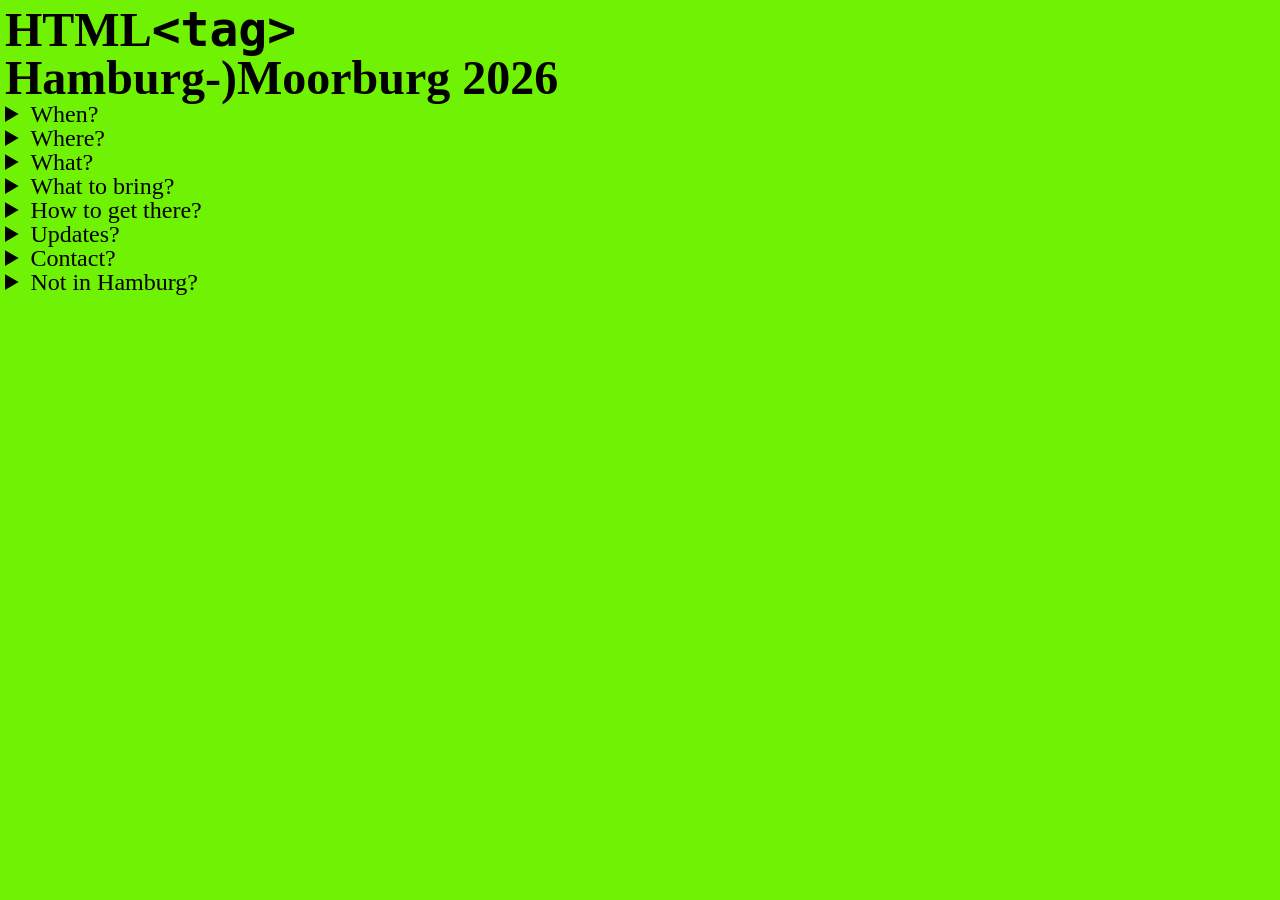
==== index.html @ 2ca883ce "css update" ====
<!DOCTYPE html>
<html lang="en">
<head>
	<meta charset="UTF-8">
	<meta name="viewport" content="width=device-width, initial-scale=1.0">
	<meta name="description" content="HTML Day 2026 Hamburg">
	<link rel="stylesheet" href="/assets/css/style.css">
	<title>🌊🍕HTML Day — Hamburg — 2026</title>
</head>
<body style="background-color:#6ff203"> 


	<h1>HTML<code>&lt;tag&gt;</code> <br>Hamburg-)Moorburg 2026</h1>
	<details>
		<summary>When?</summary>
		<p>8. August 2026<br>
			13:00 (CET+1)
		</p>
	</details>
		<details>
			<summary>Where?</summary>
			<p>Moorburger Elbdeich 361, 21079 Hamburg</p>
		</details>
		


	<details>
		<summary>What?</summary>
		<p>Write and celebrate HTML together. And have a slice of pizza perhaps.</p>
	</details>
	<details>
		<summary>What to bring?</summary>
		<ul>
			<li>Yourself.</li> 
			<li>A friend?</li>
			<li>A computer or pen and paper.</li>
			<li>Maybe a topping you’d like to see on pizza?</li>
			
		</ul>
	</details>

		

		<details>
			<summary>How to get there?</summary>
			<h2>By Bike</h2>
				<p>It’s a cute 30–45 minute bike ride from the city through the old Elbtunnel, harbour, crossing a couple of bridges and riding on the Deich. <br>

					We will meet at <i>Landungsbrücken</i> for a <strong>communal bike ride</strong> at 12:30 and cycle together to Moorburg.</p>

			<h2>Public transport </h2>
				<p>The <a href="https://geofox.hvv.de/web/de/connections?execute=true&start=Altona&startCity=Hamburg&startType=STATION&destination=Moorburger%20Kreuzung&destinationCity=Hamburg&destinationType=STATION&date=08.08.2026&time=12:36&timeIsDeparture=1&desiredtype=fasttrain&extrafasttrain,longdistancebus:10000=&changeevent=4&walker=1&anyhandicap=0&tostartby=FOOTPATH&todestby=" target="blank"> Bus 250</a> takes about 25minutes to <i>Moorburger Kreuzung</i> which is about 5 minutes walking distance to the place.</p>	
		</details>

			<details>
				<summary>Updates?</summary>
				<p>Follow our <a href="feed.xml">RSS feed</a>.</p>
			</details>
			<details>
				<summary>Contact?</summary>
				<p>snail {at} wwwegetables {dot} net</p>
			</details>
			<details>
				<summary>Not in Hamburg?</summary>
				<p>Find or organize your own event! <a href="https://html.energy/events.html" target="blank">html.energy/events.html</a>.</p>
			</details>
		</body>
		</html>
---- assets/css/style.css ----
*{
	margin: 0;
	padding: 0;
}



body{
	padding: 5px;
	font-size: 24px;
	text-align: left;
	line-height: 1;
}


p{
	padding-bottom: 1rem;
}

ul{
	margin-left: 2.5rem;
}

details[open]{
	padding-bottom: 1rem;
}

details > p{
	padding-left: 1.4rem;
}
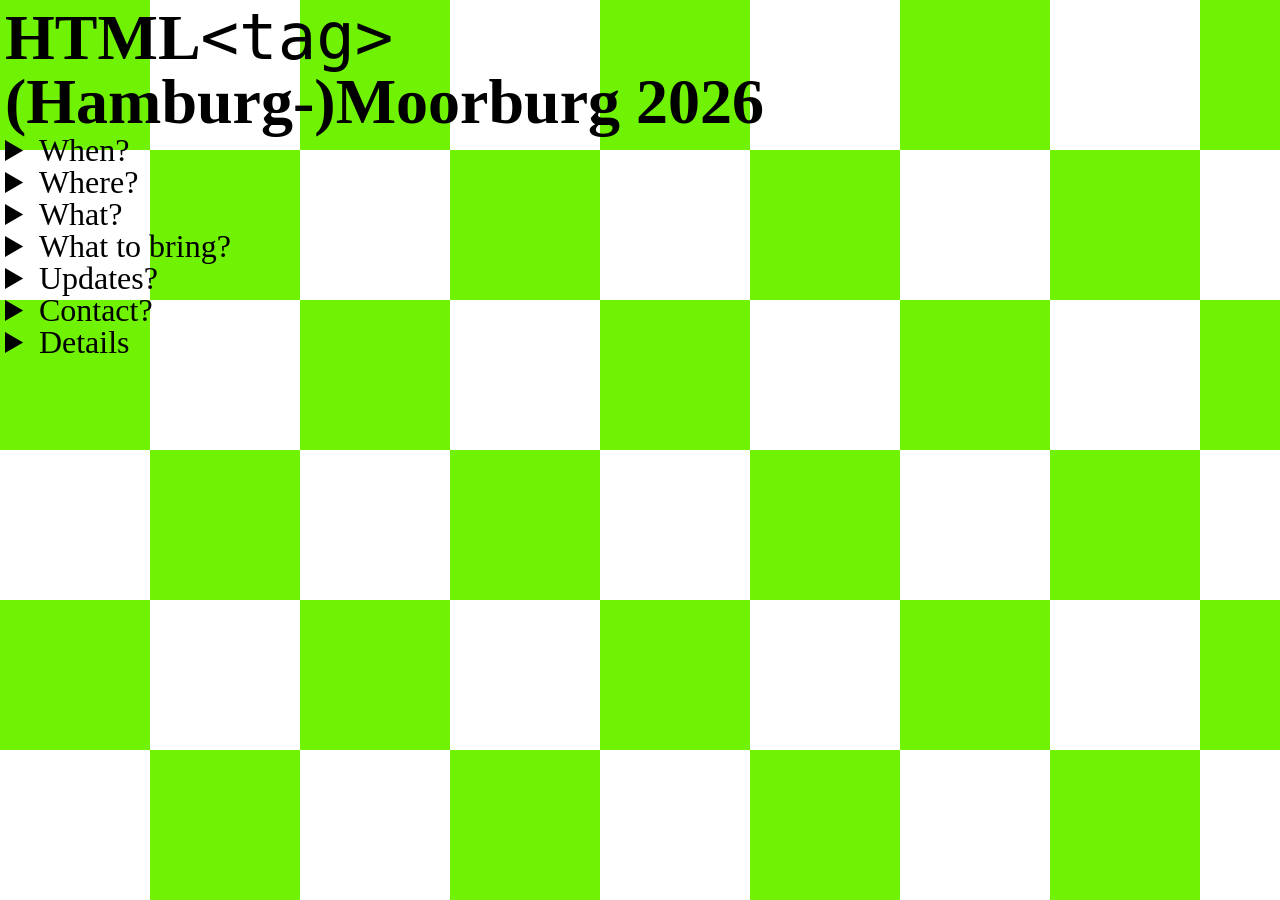
==== commit a6f34c69: "chessboard" ====
--- a/index.html
+++ b/index.html
@@ -10,7 +10,7 @@
 <body style="background-color:#6ff203"> 
 
 
-	<h1>HTML<code>&lt;tag&gt;</code> <br>Hamburg-)Moorburg 2026</h1>
+	<h1>HTML<code>&lt;tag&gt;</code> <br>(Hamburg-)Moorburg 2026</h1>
 	<details>
 		<summary>When?</summary>
 		<p>8. August 2026<br>
@@ -20,6 +20,20 @@
 		<details>
 			<summary>Where?</summary>
 			<p>Moorburger Elbdeich 361, 21079 Hamburg</p>
+
+			<details>
+			<summary>How to get there?</summary>
+			<h2>By Bike</h2>
+				<p>It’s a cute 30–45 minute bike ride from the city through the old Elbtunnel, harbour, crossing a couple of bridges and riding on the Deich. <br>
+
+					We will meet at <i>Landungsbrücken</i> for a <strong>communal bike ride</strong> at 12:30 and cycle together to Moorburg.</p>
+
+			<h2>Public transport </h2>
+				<p>The <a href="https://geofox.hvv.de/web/de/connections?execute=true&start=Altona&startCity=Hamburg&startType=STATION&destination=Moorburger%20Kreuzung&destinationCity=Hamburg&destinationType=STATION&date=08.08.2026&time=12:36&timeIsDeparture=1&desiredtype=fasttrain&extrafasttrain,longdistancebus:10000=&changeevent=4&walker=1&anyhandicap=0&tostartby=FOOTPATH&todestby=" target="blank"> Bus 250</a> takes about 25minutes to <i>Moorburger Kreuzung</i> which is about 5 minutes walking distance to the place.</p>	
+
+		</details>
+
+
 		</details>
 		
 
@@ -41,16 +55,7 @@
 
 		
 
-		<details>
-			<summary>How to get there?</summary>
-			<h2>By Bike</h2>
-				<p>It’s a cute 30–45 minute bike ride from the city through the old Elbtunnel, harbour, crossing a couple of bridges and riding on the Deich. <br>
-
-					We will meet at <i>Landungsbrücken</i> for a <strong>communal bike ride</strong> at 12:30 and cycle together to Moorburg.</p>
-
-			<h2>Public transport </h2>
-				<p>The <a href="https://geofox.hvv.de/web/de/connections?execute=true&start=Altona&startCity=Hamburg&startType=STATION&destination=Moorburger%20Kreuzung&destinationCity=Hamburg&destinationType=STATION&date=08.08.2026&time=12:36&timeIsDeparture=1&desiredtype=fasttrain&extrafasttrain,longdistancebus:10000=&changeevent=4&walker=1&anyhandicap=0&tostartby=FOOTPATH&todestby=" target="blank"> Bus 250</a> takes about 25minutes to <i>Moorburger Kreuzung</i> which is about 5 minutes walking distance to the place.</p>	
-		</details>
+		 
 
 			<details>
 				<summary>Updates?</summary>
@@ -58,7 +63,7 @@
 			</details>
 			<details>
 				<summary>Contact?</summary>
-				<p>snail {at} wwwegetables {dot} net</p>
+				<p><a href="https://signal.group/#CjQKIC5TtwcNh43v5og9kTxDRl9yiADukyOk14DUZCxmpXf6EhBWZlL8v-9dgZU9ZaZm1vb7" target="blank">Signal Group</p>
 			</details>
 			<details>
 				<summary>Not in Hamburg?</summary>
--- a/assets/css/style.css
+++ b/assets/css/style.css
@@ -1,15 +1,25 @@
 *{
 	margin: 0;
 	padding: 0;
+	font-family: Times New Roman, serif;
 }
 
+html{
 
+}
 
 body{
 	padding: 5px;
-	font-size: 24px;
+	font-size: 32px;
 	text-align: left;
 	line-height: 1;
+
+	background-color: #6ff203;
+opacity: 1;
+background-image: linear-gradient(45deg, white 25%, transparent 25%, transparent 75%, white 75%), linear-gradient(45deg, white 25%, transparent 25%, transparent 75%, white 75%);
+background-size: 300px 300px;
+background-position: 0 0, 150px 150px;
+
 }
 
 
@@ -18,7 +28,7 @@
 }
 
 ul{
-	margin-left: 2.5rem;
+	margin-left: 4em;
 }
 
 details[open]{
@@ -26,5 +36,10 @@
 }
 
 details > p{
-	padding-left: 1.4rem;
-}+	padding-left: 1.85rem;
+}
+
+code{
+	font-family: Menlo, monospace;
+	font-weight: lighter;
+}
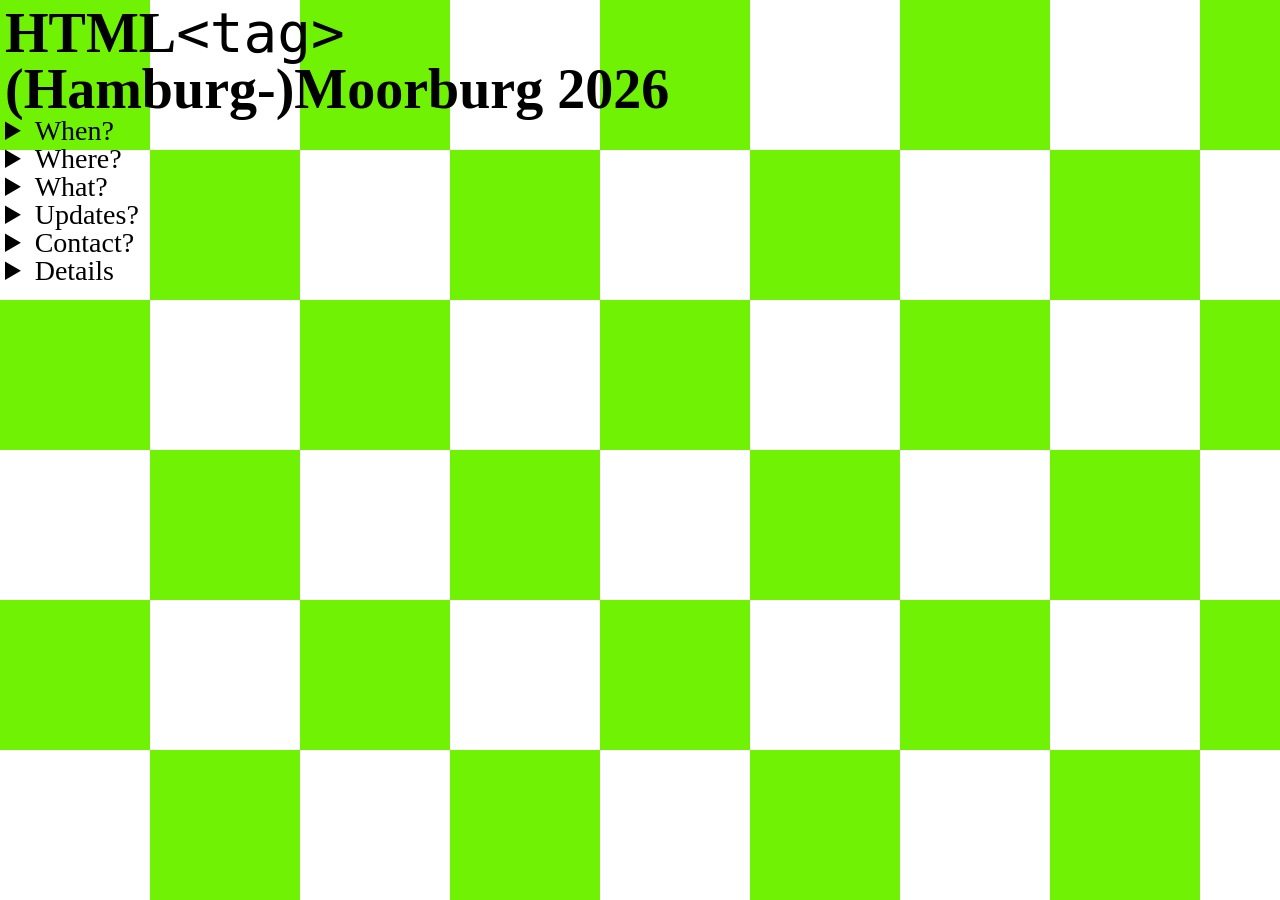
==== commit 6ceb77f1: "css + structure updates" ====
--- a/index.html
+++ b/index.html
@@ -7,10 +7,10 @@
 	<link rel="stylesheet" href="/assets/css/style.css">
 	<title>🌊🍕HTML Day — Hamburg — 2026</title>
 </head>
-<body style="background-color:#6ff203"> 
+<body> 
+<content>
 
-
-	<h1>HTML<code>&lt;tag&gt;</code> <br>(Hamburg-)Moorburg 2026</h1>
+	<h1>HTML<code>&lt;tag&gt;</code> <br>(Hamburg-)&shy;Moorburg 2026</h1>
 	<details>
 		<summary>When?</summary>
 		<p>8. August 2026<br>
@@ -41,8 +41,8 @@
 	<details>
 		<summary>What?</summary>
 		<p>Write and celebrate HTML together. And have a slice of pizza perhaps.</p>
-	</details>
-	<details>
+
+			<details>
 		<summary>What to bring?</summary>
 		<ul>
 			<li>Yourself.</li> 
@@ -52,6 +52,8 @@
 			
 		</ul>
 	</details>
+	</details>
+
 
 		
 
@@ -69,5 +71,7 @@
 				<summary>Not in Hamburg?</summary>
 				<p>Find or organize your own event! <a href="https://html.energy/events.html" target="blank">html.energy/events.html</a>.</p>
 			</details>
+
+		</content>
 		</body>
 		</html>
--- a/assets/css/style.css
+++ b/assets/css/style.css
@@ -5,21 +5,30 @@
 }
 
 html{
-
 }
 
 body{
 	padding: 5px;
-	font-size: 32px;
+	font-size: 28px;
 	text-align: left;
 	line-height: 1;
 
 	background-color: #6ff203;
-opacity: 1;
-background-image: linear-gradient(45deg, white 25%, transparent 25%, transparent 75%, white 75%), linear-gradient(45deg, white 25%, transparent 25%, transparent 75%, white 75%);
-background-size: 300px 300px;
-background-position: 0 0, 150px 150px;
+	opacity: 1;
+	background-image: linear-gradient(45deg, white 25%, transparent 25%, transparent 75%, white 75%), linear-gradient(45deg, white 25%, transparent 25%, transparent 75%, white 75%);
+	background-size: 300px 300px;
+	background-position: 0 0, 150px 150px;
+	display: flex;
+	/*justify-content: center;*/
+}
 
+content{
+	/*transform: rotate(-4deg);*/
+}
+
+h2{
+	font-size: 1.5em;
+	/*font-weight: lighter;*/
 }
 
 
@@ -35,8 +44,8 @@
 	padding-bottom: 1rem;
 }
 
-details > p{
-	padding-left: 1.85rem;
+details > p,details > details{
+	padding-left: 1em;
 }
 
 code{
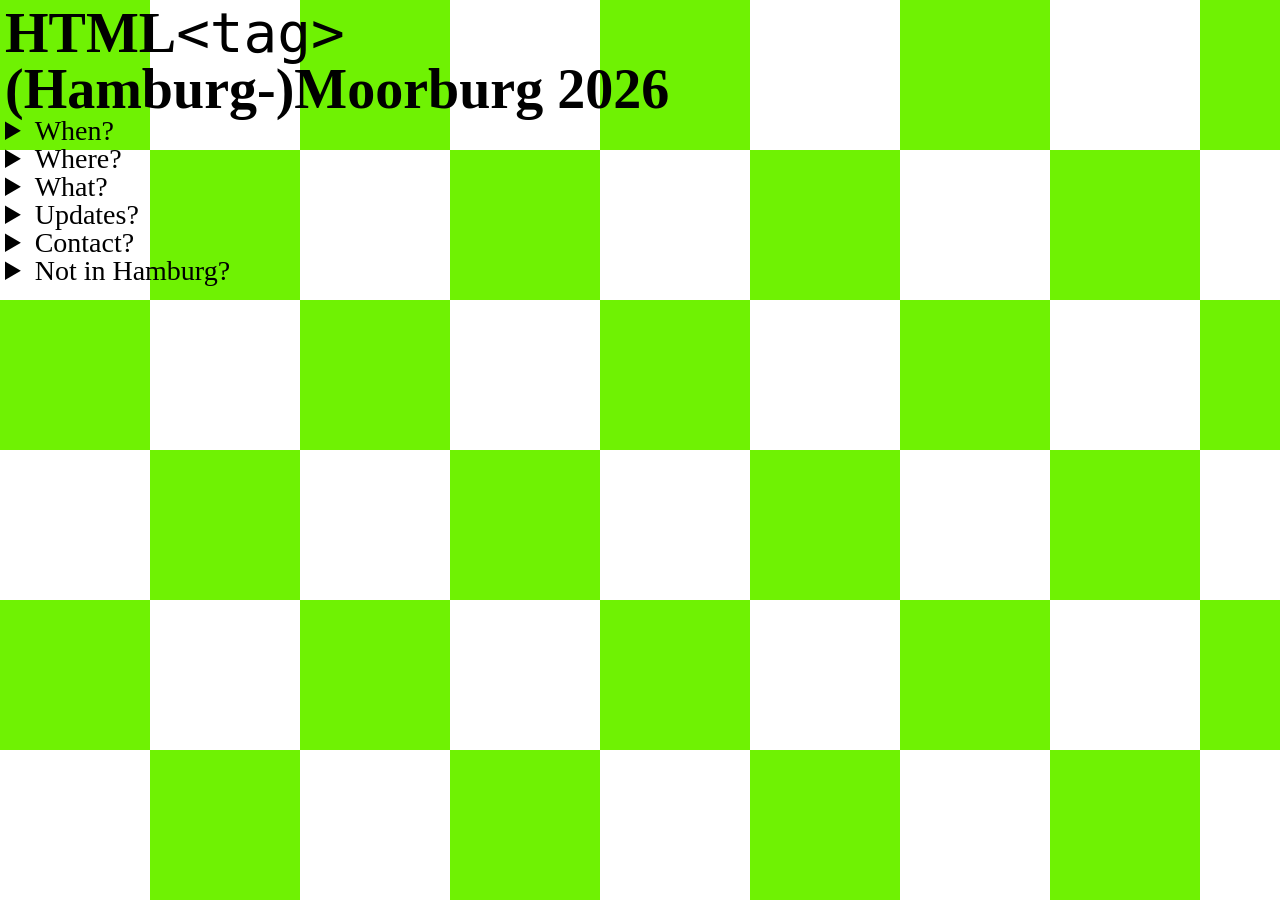
==== commit d93c413e: "img update" ====
--- a/index.html
+++ b/index.html
@@ -8,7 +8,6 @@
 	<title>🌊🍕HTML Day — Hamburg — 2026</title>
 </head>
 <body> 
-<content>
 
 	<h1>HTML<code>&lt;tag&gt;</code> <br>(Hamburg-)&shy;Moorburg 2026</h1>
 	<details>
@@ -17,61 +16,66 @@
 			13:00 (CET+1)
 		</p>
 	</details>
+	<details>
+		<summary>Where?</summary>
+		<p>Moorburger Elbdeich 361, 21079 Hamburg</p>
+		<img src="assets/img/IMG_7488_web.jpg">
+
 		<details>
-			<summary>Where?</summary>
-			<p>Moorburger Elbdeich 361, 21079 Hamburg</p>
-
-			<details>
 			<summary>How to get there?</summary>
 			<h2>By Bike</h2>
-				<p>It’s a cute 30–45 minute bike ride from the city through the old Elbtunnel, harbour, crossing a couple of bridges and riding on the Deich. <br>
+			<p>It’s a lovely bike ride (30–45 minutes) from the city through the old Elbtunnel, harbour, crossing a couple of bridges and riding on the Deich. <br>
 
-					We will meet at <i>Landungsbrücken</i> for a <strong>communal bike ride</strong> at 12:30 and cycle together to Moorburg.</p>
+				We will meet at <i>Landungsbrücken</i> for a <strong>communal bike ride</strong> at 12:30 and cycle together to Moorburg.</p>
 
-			<h2>Public transport </h2>
-				<p>The <a href="https://geofox.hvv.de/web/de/connections?execute=true&start=Altona&startCity=Hamburg&startType=STATION&destination=Moorburger%20Kreuzung&destinationCity=Hamburg&destinationType=STATION&date=08.08.2026&time=12:36&timeIsDeparture=1&desiredtype=fasttrain&extrafasttrain,longdistancebus:10000=&changeevent=4&walker=1&anyhandicap=0&tostartby=FOOTPATH&todestby=" target="blank"> Bus 250</a> takes about 25minutes to <i>Moorburger Kreuzung</i> which is about 5 minutes walking distance to the place.</p>	
+				<h2>Public transport </h2>
+				<p>The <a href="https://geofox.hvv.de/web/de/connections?execute=true&start=Altona&startCity=Hamburg&startType=STATION&destination=Moorburger%20Kreuzung&destinationCity=Hamburg&destinationType=STATION&date=08.08.2026&time=12:36&timeIsDeparture=1&desiredtype=fasttrain&extrafasttrain,longdistancebus:10000=&changeevent=4&walker=1&anyhandicap=0&tostartby=FOOTPATH&todestby=" target="blank"> Bus 250</a> goes from Bf. Altona and takes about 25 minutes to <i>Moorburger Kreuzung</i> which is about 5 minutes walking distance to the place.</p>	
+
+			</details>
+
 
 		</details>
 
 
+
+		<details>
+			<summary>What?</summary>
+			<p>Write and celebrate HTML together. And have a slice of pizza perhaps.</p>
+
+			<details>
+				<summary>What to bring?</summary>
+				<ul>
+					<li>Yourself.</li> 
+					<li>A friend?</li>
+					<li>A computer or pen and paper.</li>
+					<li>Maybe a topping you’d like to see on pizza?</li>
+
+				</ul>
+			</details>
+
 		</details>
-		
 
 
-	<details>
-		<summary>What?</summary>
-		<p>Write and celebrate HTML together. And have a slice of pizza perhaps.</p>
-
-			<details>
-		<summary>What to bring?</summary>
-		<ul>
-			<li>Yourself.</li> 
-			<li>A friend?</li>
-			<li>A computer or pen and paper.</li>
-			<li>Maybe a topping you’d like to see on pizza?</li>
-			
-		</ul>
-	</details>
-	</details>
 
 
-		
 
-		 
 
-			<details>
-				<summary>Updates?</summary>
-				<p>Follow our <a href="feed.xml">RSS feed</a>.</p>
-			</details>
-			<details>
-				<summary>Contact?</summary>
-				<p><a href="https://signal.group/#CjQKIC5TtwcNh43v5og9kTxDRl9yiADukyOk14DUZCxmpXf6EhBWZlL8v-9dgZU9ZaZm1vb7" target="blank">Signal Group</p>
-			</details>
-			<details>
-				<summary>Not in Hamburg?</summary>
-				<p>Find or organize your own event! <a href="https://html.energy/events.html" target="blank">html.energy/events.html</a>.</p>
-			</details>
+		<details>
+			<summary>Updates?</summary>
+			<p>Follow our <a href="feed.xml">RSS feed</a>.</p>
+		</details>
 
-		</content>
+		<details>
+			<summary>Contact?</summary>
+			<p><a href="https://signal.group/#CjQKIC5TtwcNh43v5og9kTxDRl9yiADukyOk14DUZCxmpXf6EhBWZlL8v-9dgZU9ZaZm1vb7" target="blank">Signal Group</a></p>
+		</details>
+
+
+		<details>
+			<summary>Not in Hamburg?</summary>
+			<p>Find or organize your own event! <a href="https://html.energy/events.html" target="blank">html.energy/events.html</a>.</p>
+		</details>
+
+
 		</body>
 		</html>
--- a/assets/css/style.css
+++ b/assets/css/style.css
@@ -18,7 +18,7 @@
 	background-image: linear-gradient(45deg, white 25%, transparent 25%, transparent 75%, white 75%), linear-gradient(45deg, white 25%, transparent 25%, transparent 75%, white 75%);
 	background-size: 300px 300px;
 	background-position: 0 0, 150px 150px;
-	display: flex;
+	/*display: flex;*/
 	/*justify-content: center;*/
 }
 
@@ -27,13 +27,22 @@
 }
 
 h2{
-	font-size: 1.5em;
+	font-size: 1em;
 	/*font-weight: lighter;*/
 }
 
 
 p{
 	padding-bottom: 1rem;
+	max-width: 1000px;
+}
+
+img{
+	max-width: 95vw;
+	max-width: 500px;
+
+	margin-top: -1rem;
+
 }
 
 ul{
@@ -44,7 +53,7 @@
 	padding-bottom: 1rem;
 }
 
-details > p,details > details{
+details > :is(details, p, h2, img){
 	padding-left: 1em;
 }
 
